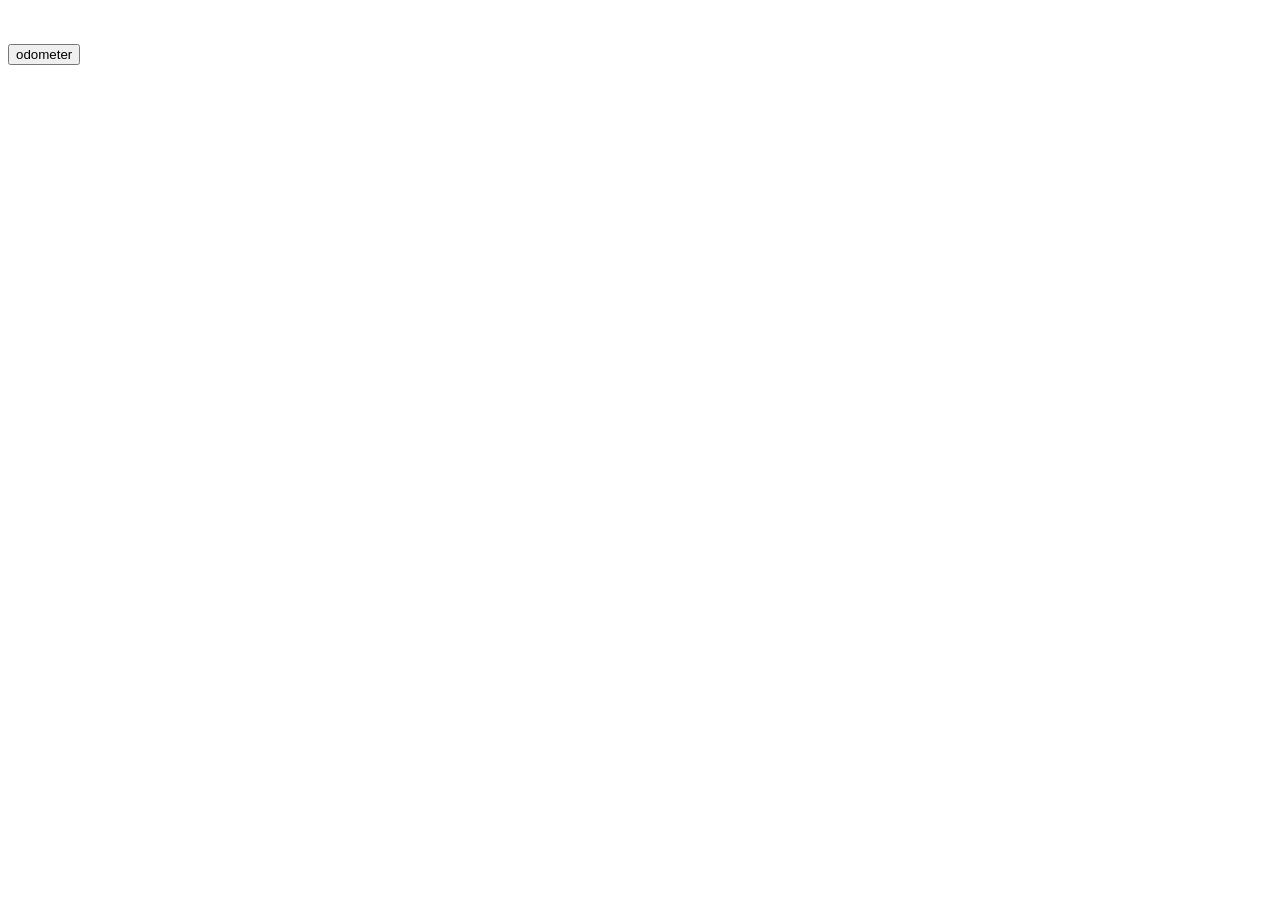
==== trip_cost.html @ cb8d659a "Add files via upload" ====
<!DOCTYPE HTML>
<html lang="en-us">
<head>

<title>Trip cost calculator</title>
</head>
<body>
<br><br>
<script type="text/javascript">
    function myFunction() {
		
		var mileage1 = prompt("Enter the beginning odometer: ");
		var mileage2 = prompt("Enter the ending odometer: ");
		var miles = mileage2 - mileage1;
		var gasUsed = prompt("Enter the gallons used: ");
	    var gasCost = prompt("Enter price of gas per gallon: ");
		var gasAmount = miles / gasUsed;
		var totalCost = gasAmount * gasCost;
		document.write("Your trip mileage is: ", miles, "<br>");
		document.write("Your mpg is: ", (Math.round(gasAmount*100)/100), "<br>");
		document.write("Your trip total cost is: $", totalCost.toFixed(2), "<br>");
		document.write("<br>");
		document.write("<br>");
		document.write("<input type='button' value='Reset' onClick='window.location.reload();'> ");

	}

</script>
<form action="#">
<input type="button" value="odometer" onclick="myFunction();" />
</form>

</body>
</html>
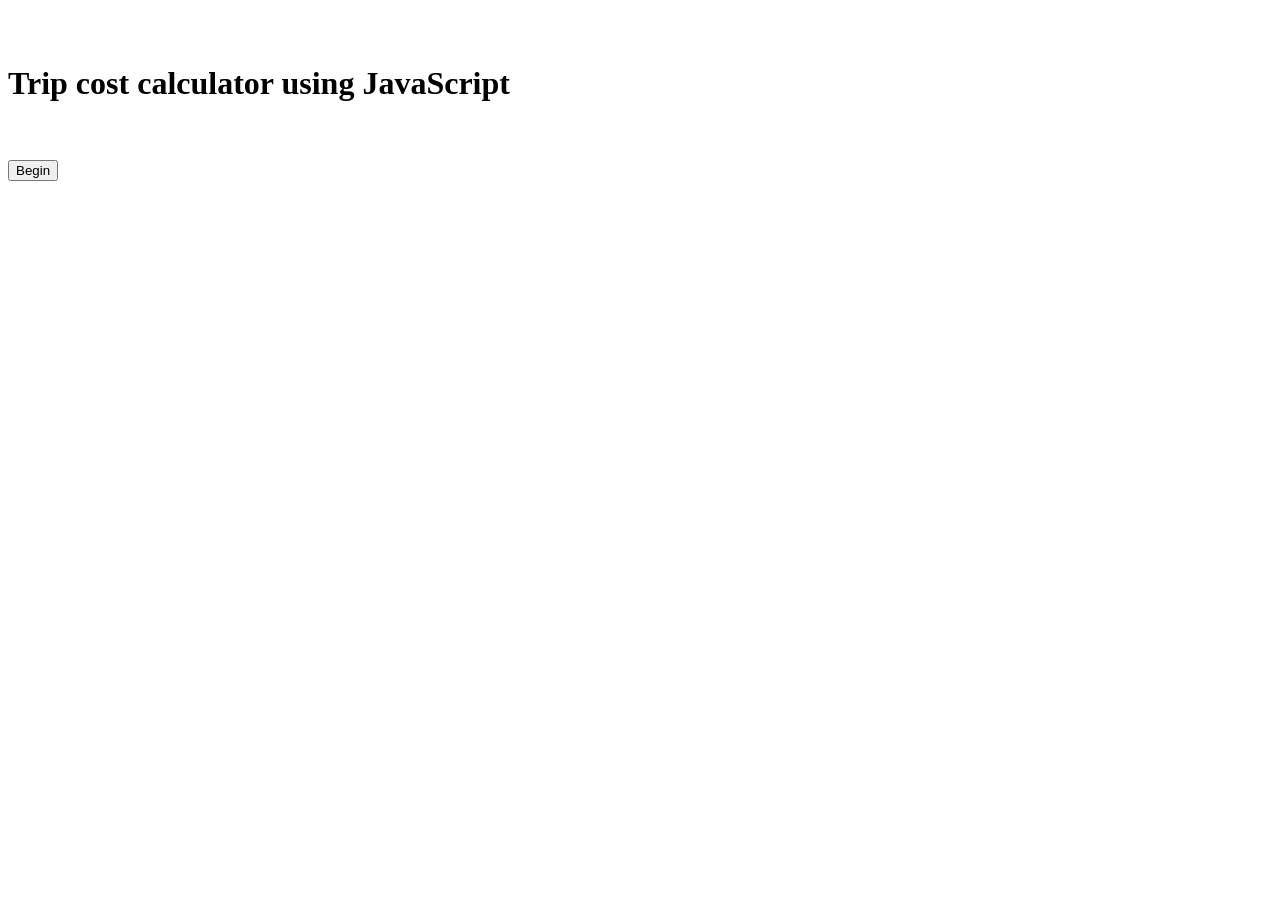
==== commit c23e4d3d: "Add files via upload" ====
--- a/trip_cost.html
+++ b/trip_cost.html
@@ -1,10 +1,13 @@
 <!DOCTYPE HTML>
 <html lang="en-us">
 <head>
-
 <title>Trip cost calculator</title>
+<link rel="stylesheet" type="text/css" href="GitHub/style.css">
 </head>
 <body>
+<br><br>
+<table class="main">
+<h1><b>Trip cost calculator using JavaScript</b></h1>
 <br><br>
 <script type="text/javascript">
     function myFunction() {
@@ -16,18 +19,24 @@
 	    var gasCost = prompt("Enter price of gas per gallon: ");
 		var gasAmount = miles / gasUsed;
 		var totalCost = gasAmount * gasCost;
-		document.write("Your trip mileage is: ", miles, "<br>");
-		document.write("Your mpg is: ", (Math.round(gasAmount*100)/100), "<br>");
-		document.write("Your trip total cost is: $", totalCost.toFixed(2), "<br>");
-		document.write("<br>");
-		document.write("<br>");
-		document.write("<input type='button' value='Reset' onClick='window.location.reload();'> ");
+		
+ 
+        var win = window.open("", "", "width=300, height=300");
+        win.document.write('<html><head><title>Results</title><link rel="stylesheet" type="text/css" href="GitHub/style.css"></head><body>');
+		win.document.write("Your trip mileage is: ", miles, "<br>");
+		win.document.write("Your mpg is: ", (Math.round(gasAmount*100)/100), "<br>");
+		win.document.write("Your trip total cost is: $", totalCost.toFixed(2), "<br>");
+		win.document.write("<br>");
+		win.document.write("<br>");
+		win.document.write("<input type='button' value='Close' onClick='window.close();'> ");
+		win.document.write('</body></html>');
+		
 
 	}
 
 </script>
 <form action="#">
-<input type="button" value="odometer" onclick="myFunction();" />
+<input type="button" value="Begin" onclick="myFunction();" />
 </form>
 
 </body>
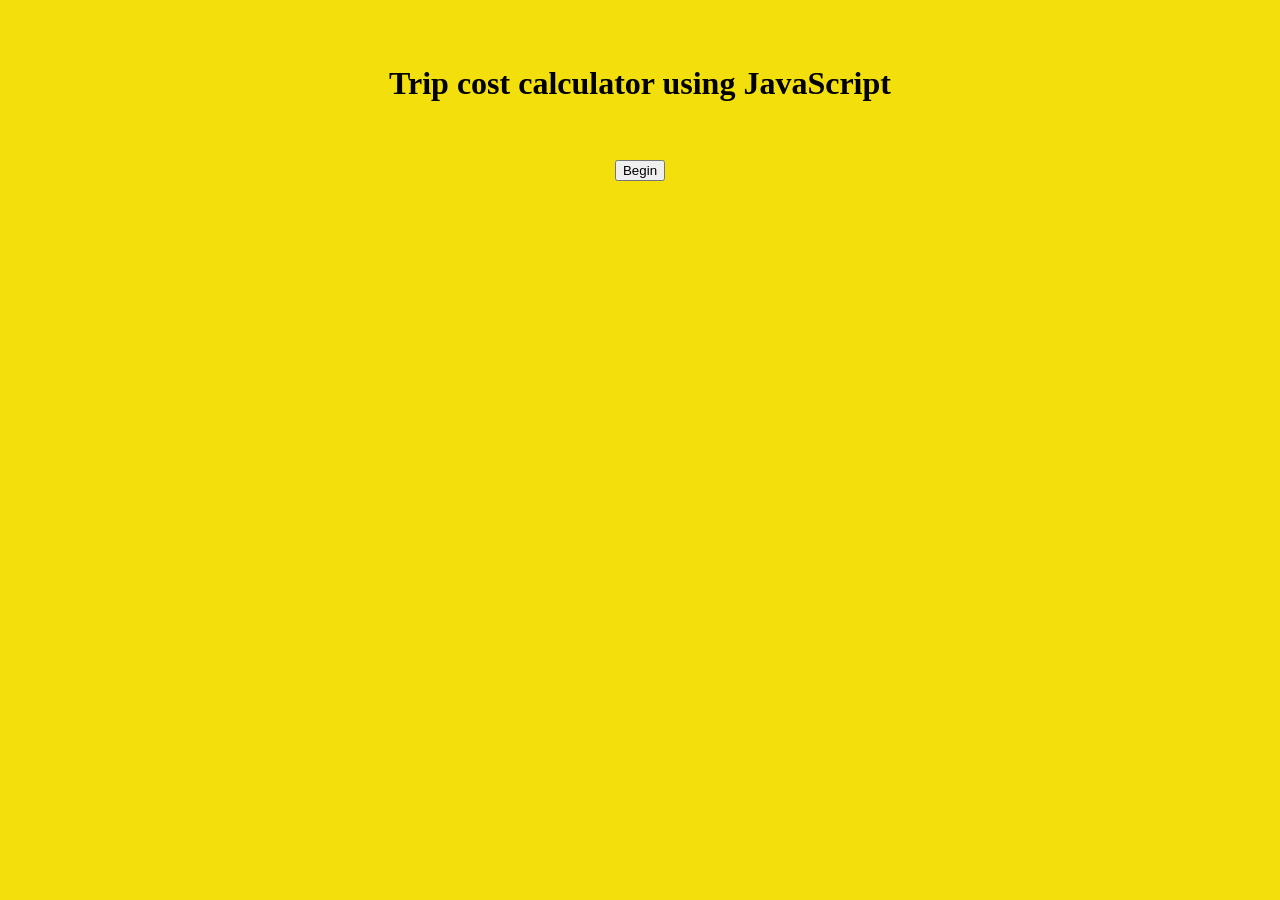
==== commit 71bab86f: "Create trip_cost.html" ====
--- a/trip_cost.html
+++ b/trip_cost.html
@@ -2,7 +2,7 @@
 <html lang="en-us">
 <head>
 <title>Trip cost calculator</title>
-<link rel="stylesheet" type="text/css" href="GitHub/style.css">
+<link rel="stylesheet" type="text/css" href="style.css">
 </head>
 <body>
 <br><br>
@@ -22,7 +22,7 @@
 		
  
         var win = window.open("", "", "width=300, height=300");
-        win.document.write('<html><head><title>Results</title><link rel="stylesheet" type="text/css" href="GitHub/style.css"></head><body>');
+        win.document.write('<html><head><title>Results</title><link rel="stylesheet" type="text/css" href="style.css"></head><body>');
 		win.document.write("Your trip mileage is: ", miles, "<br>");
 		win.document.write("Your mpg is: ", (Math.round(gasAmount*100)/100), "<br>");
 		win.document.write("Your trip total cost is: $", totalCost.toFixed(2), "<br>");
--- a/style.css
+++ b/style.css
@@ -0,0 +1,191 @@
+/* created: 3/20/15 */
+
+/* updated: 3/29/15 */
+
+/* css for resume */
+
+
+body {
+	background-color: #f2df0c;
+	text-align:center;
+
+}
+
+table.main {
+	width: 70%;
+	margin-left:15%; 
+        margin-right:15%;
+}
+
+table.sub {
+	width: 90%;
+	margin-left:5%; 
+        margin-right:5%;
+}
+
+/*
+table.center {
+	margin-left:auto; 
+        margin-right:auto;
+  }
+*/
+
+#page-wrap {
+     
+	width: 800px;
+ 
+	margin: 0 auto;
+
+}
+
+
+
+/* unvisited link */
+
+a:link {
+  
+	color: #000000;
+	
+	text-decoration: none;
+	
+	font-size: 16px;
+		
+	font-family: Arial, Helvetica;
+
+}
+
+
+
+/* mouse over link */
+
+a:hover {
+  
+	color: #000000;
+	
+	background-color: #f2df0c;
+	
+	font-weight: bold;
+
+}
+
+
+
+.outline {
+	
+	border-radius: 5px;
+	
+	border: 2px dotted;
+	
+
+}
+
+
+
+td.personal {
+	
+	background-color: #edf469; 
+	
+	border-radius: 5px;
+	
+	text-align: center;
+	
+	vertical-align: middle;
+	
+	font-size: 16px;
+		
+	font-family: Arial, Helvetica;
+	
+	/*border: 1px solid;
+*/	
+	height: 100px; 
+		
+	width: 320px;
+	
+
+}
+
+
+
+.title {
+	
+	width: 200px;
+	
+	height: 25px;
+	
+	/*background-color: #C2E0FF;
+
+	background-color: #; */	
+	border-radius: 5px;
+	
+	font-size: 16px;
+	
+	font-family: Arial, Helvetica;
+	
+	/*border: 1px solid;
+*/	
+	text-align: left;
+
+}
+
+
+
+td {
+	
+	background-color: #edf469; 
+	
+	border-radius: 5px;
+	
+	font-size: 16px;
+	
+	font-family: Arial, Helvetica;
+	
+	padding-left: 10px;
+	
+	/*border: 1px solid;
+*/	
+	height: 150px; 
+	width: 650px;
+	
+
+}
+
+
+
+td:hover {
+	
+	background-color: #FFFFFF;
+
+}
+
+
+#copy1 {
+	
+	font-size: 8px;
+		
+	font-family: Arial, Helvetica;
+	
+	border-radius: 0px;
+	
+	border: 0px;
+		
+	background-color: #85C2FF;
+
+	width: 200px;
+	height: 25px;
+}
+
+#copy2 {
+	
+	font-size: 8px;
+		
+	font-family: Arial, Helvetica;
+	
+	border-radius: 0px;
+	
+	border: 0px;
+		
+	background-color: #85C2FF;
+
+	width: 200px;
+	height: 25px;
+}
--- a/style.css
+++ b/style.css
@@ -0,0 +1,191 @@
+/* created: 3/20/15 */
+
+/* updated: 3/29/15 */
+
+/* css for resume */
+
+
+body {
+	background-color: #f2df0c;
+	text-align:center;
+
+}
+
+table.main {
+	width: 70%;
+	margin-left:15%; 
+        margin-right:15%;
+}
+
+table.sub {
+	width: 90%;
+	margin-left:5%; 
+        margin-right:5%;
+}
+
+/*
+table.center {
+	margin-left:auto; 
+        margin-right:auto;
+  }
+*/
+
+#page-wrap {
+     
+	width: 800px;
+ 
+	margin: 0 auto;
+
+}
+
+
+
+/* unvisited link */
+
+a:link {
+  
+	color: #000000;
+	
+	text-decoration: none;
+	
+	font-size: 16px;
+		
+	font-family: Arial, Helvetica;
+
+}
+
+
+
+/* mouse over link */
+
+a:hover {
+  
+	color: #000000;
+	
+	background-color: #f2df0c;
+	
+	font-weight: bold;
+
+}
+
+
+
+.outline {
+	
+	border-radius: 5px;
+	
+	border: 2px dotted;
+	
+
+}
+
+
+
+td.personal {
+	
+	background-color: #edf469; 
+	
+	border-radius: 5px;
+	
+	text-align: center;
+	
+	vertical-align: middle;
+	
+	font-size: 16px;
+		
+	font-family: Arial, Helvetica;
+	
+	/*border: 1px solid;
+*/	
+	height: 100px; 
+		
+	width: 320px;
+	
+
+}
+
+
+
+.title {
+	
+	width: 200px;
+	
+	height: 25px;
+	
+	/*background-color: #C2E0FF;
+
+	background-color: #; */	
+	border-radius: 5px;
+	
+	font-size: 16px;
+	
+	font-family: Arial, Helvetica;
+	
+	/*border: 1px solid;
+*/	
+	text-align: left;
+
+}
+
+
+
+td {
+	
+	background-color: #edf469; 
+	
+	border-radius: 5px;
+	
+	font-size: 16px;
+	
+	font-family: Arial, Helvetica;
+	
+	padding-left: 10px;
+	
+	/*border: 1px solid;
+*/	
+	height: 150px; 
+	width: 650px;
+	
+
+}
+
+
+
+td:hover {
+	
+	background-color: #FFFFFF;
+
+}
+
+
+#copy1 {
+	
+	font-size: 8px;
+		
+	font-family: Arial, Helvetica;
+	
+	border-radius: 0px;
+	
+	border: 0px;
+		
+	background-color: #85C2FF;
+
+	width: 200px;
+	height: 25px;
+}
+
+#copy2 {
+	
+	font-size: 8px;
+		
+	font-family: Arial, Helvetica;
+	
+	border-radius: 0px;
+	
+	border: 0px;
+		
+	background-color: #85C2FF;
+
+	width: 200px;
+	height: 25px;
+}
